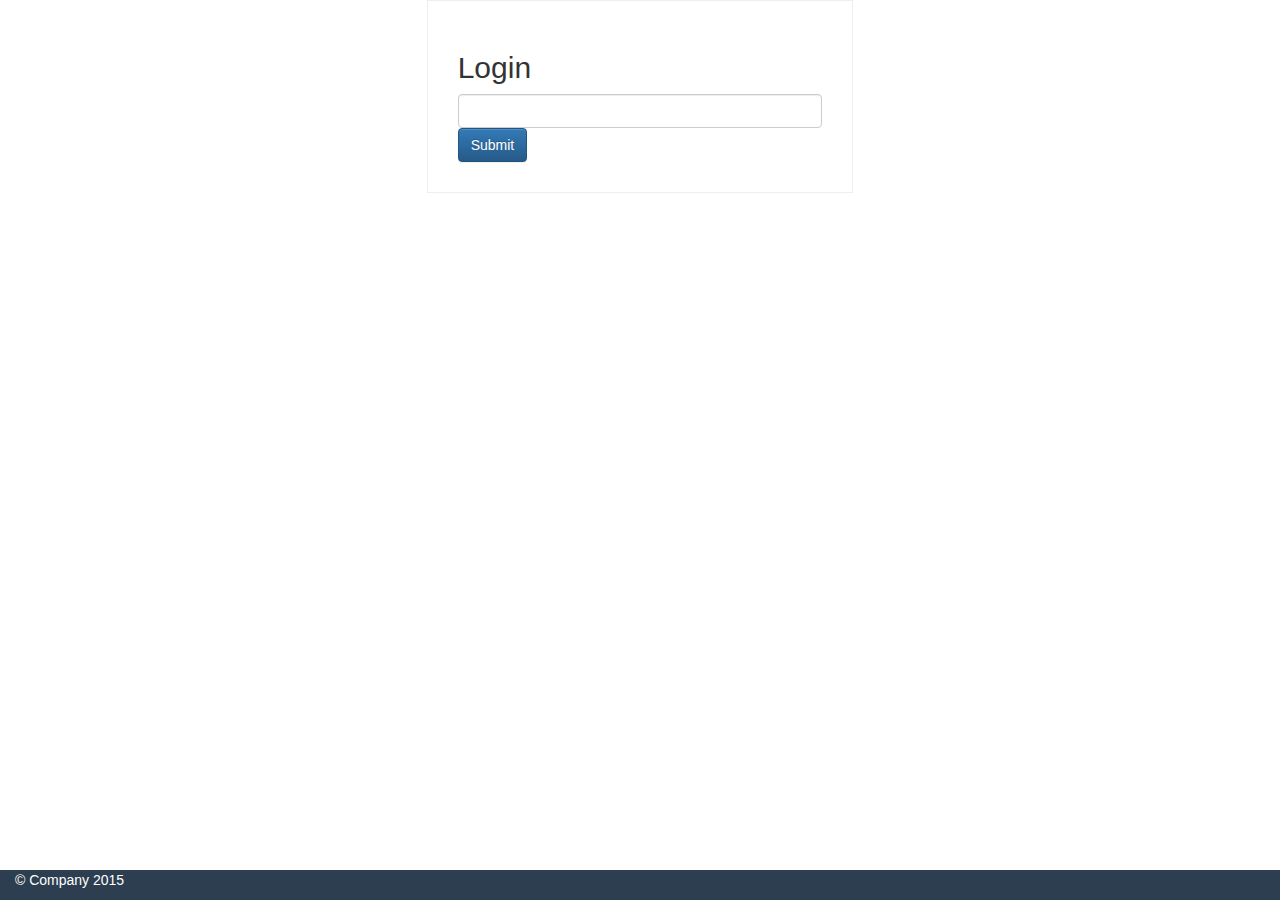
==== index.html @ f60f8506 "Initial commit" ====
<!doctype html>
<!--[if lt IE 7]>      <html class="no-js lt-ie9 lt-ie8 lt-ie7" lang=""> <![endif]-->
<!--[if IE 7]>         <html class="no-js lt-ie9 lt-ie8" lang=""> <![endif]-->
<!--[if IE 8]>         <html class="no-js lt-ie9" lang=""> <![endif]-->
<!--[if gt IE 8]><!--> <html class="no-js" lang=""> <!--<![endif]-->
    <head>
        <meta charset="utf-8">
        <meta http-equiv="X-UA-Compatible" content="IE=edge,chrome=1">
        <title></title>
        <meta name="description" content="">
        <meta name="viewport" content="width=device-width, initial-scale=1">

        <link rel="stylesheet" href="css/bootstrap.min.css">
        <link rel="stylesheet" href="css/bootstrap-theme.min.css">

        <link rel="stylesheet" href="css/login.css">

        <!--[if lt IE 9]>
            <script src="js/vendor/html5-3.6-respond-1.4.2.min.js"></script>
        <![endif]-->
    </head>
    <body>
        <!--[if lt IE 8]>
            <p class="browserupgrade">You are using an <strong>outdated</strong> browser. Please <a href="http://browsehappy.com/">upgrade your browser</a> to improve your experience.</p>
        <![endif]-->

        <div class="col-md-4 col-md-offset-4" id="login">
            <H2>Login</H2>
            <form action="login.php" method="post">
                <input type="text" class="form-control" name="user">
                <input type="submit" class="btn btn-primary">
            </form>
        </div>



      <footer class="col-md-12">
        <p>&copy; Company 2015</p>
      </footer>
    </div> <!-- /container -->        <script src="//ajax.googleapis.com/ajax/libs/jquery/1.11.2/jquery.min.js"></script>
        <script>window.jQuery || document.write('<script src="js/vendor/jquery-1.11.2.min.js"><\/script>')</script>

        <script src="js/vendor/bootstrap.min.js"></script>

        <script src="js/main.js"></script>
    </body>
</html>
---- css/login.css ----
html, body {
  min-height: 100%;
  height: 100%; }

#login {
  padding: 30px;
  border: 1px solid #eeeeee; }

footer {
  position: absolute !important;
  bottom: 0px;
  background-color: #2c3e50;
  color: white; }

/*# sourceMappingURL=login.css.map */
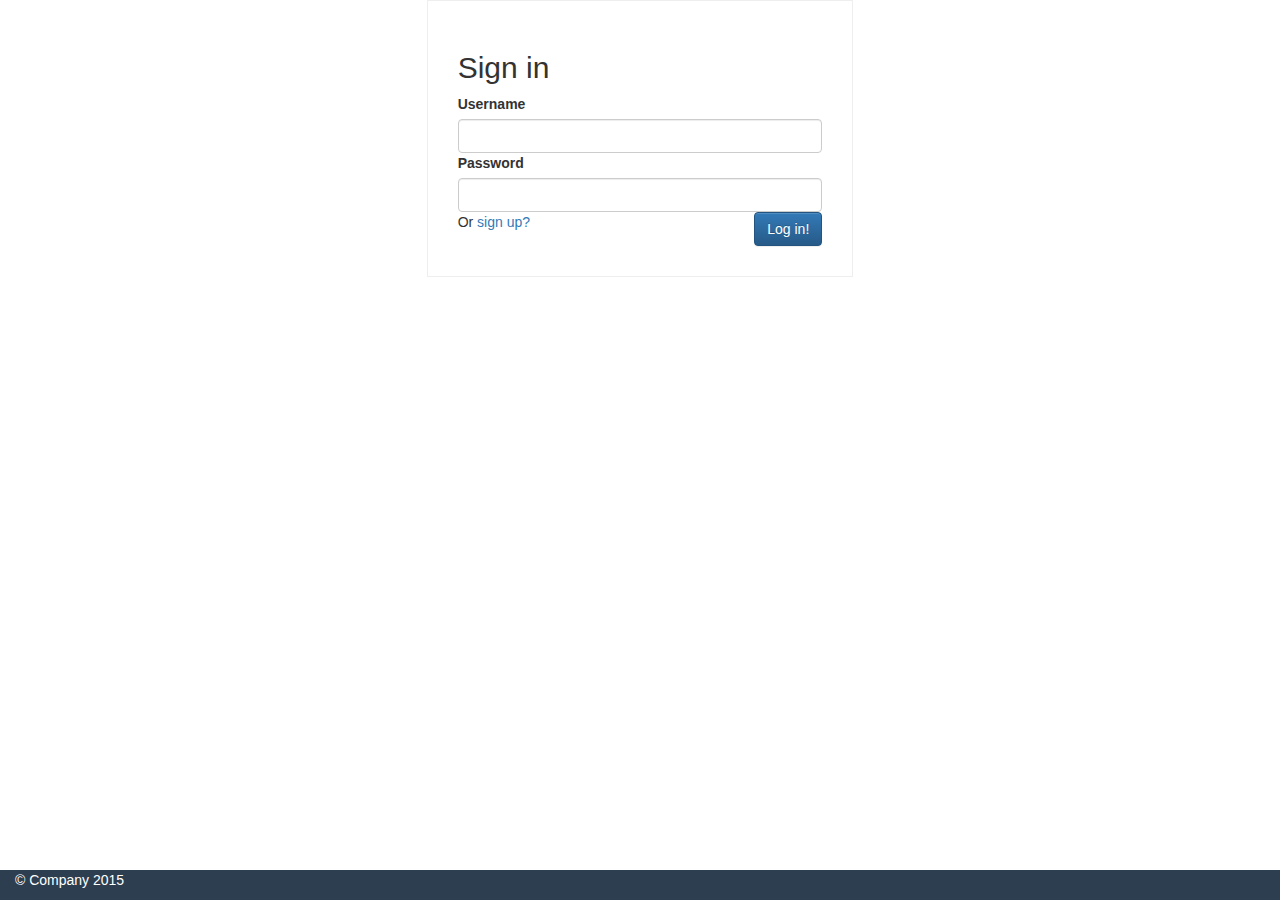
==== commit a3cc164a: "Login and sign up" ====
--- a/index.html
+++ b/index.html
@@ -25,14 +25,33 @@
         <![endif]-->
 
         <div class="col-md-4 col-md-offset-4" id="login">
-            <H2>Login</H2>
+            <H2>Sign in</H2>
             <form action="login.php" method="post">
-                <input type="text" class="form-control" name="user">
-                <input type="submit" class="btn btn-primary">
+                <label for="user">Username</label>
+                    <input type="text" class="form-control" name="user" id="user">
+                <label for="user">Password</label>
+                    <input type="password" class="form-control" name="pass">
+                <input type="submit" class="btn btn-primary pull-right" value="Log in!">
             </form>
+
+            <span>Or <a href="" class="sign-up-btn">sign up?</a></span>
+            <div class="sign-up ">
+                <form class="register-form">
+                    <label for="username">Username</label>
+                    <input type="text" name="username" id="username" class="form-control">
+                    <label for="pass">Password</label>
+                    <input type="password" name="pass" id="pass" class="form-control">
+                    <input type="submit" class="btn btn-warning" value="Register" id="register">
+                </form>
+
+             </div>
         </div>
 
-
+        <div class="container">
+            <div class="alert-wrapper col-md-6 col-md-offset-3">
+                <div class="alert  " role="alert"> SSS </div>
+            </div>
+        </div>
 
       <footer class="col-md-12">
         <p>&copy; Company 2015</p>
@@ -43,5 +62,55 @@
         <script src="js/vendor/bootstrap.min.js"></script>
 
         <script src="js/main.js"></script>
+        <script>
+            $(function(){
+
+                $(".sign-up-btn").on("click",function(e){
+                    e.preventDefault();
+                    $(".sign-up").css("visibility","visible !important");
+                    $(".sign-up").slideToggle(1000);
+
+                });
+
+                $('.register-form').submit(function(e) {
+                    e.preventDefault();
+
+                    var formData = $('.register-form').serialize();
+
+
+                    $.ajax({
+                                type        : 'POST',
+                                url         : 'register.php',
+                                data        : formData,
+                                dataType    : 'json'
+                            })
+
+                            .done(function(data) {
+                                $alert = $(".alert");
+                                $alert.removeClass("alert-danger");
+                                $alert.removeClass("alert-success");
+                                if(data.error){
+                                    $alert.addClass("alert-danger");
+                                    $alert.html(data.error);
+                                }
+                                if(data.succes){
+                                    $alert.addClass("alert-success");
+                                    $alert.html(data.succes);
+                                    $('.register-form')[0].reset();
+                                    $(".sign-up").slideUp(500);
+                                }
+
+                                $(".alert-wrapper").slideDown(500);
+                                setTimeout(function(){
+                                    $(".alert-wrapper").slideUp(500);
+                                }, 3000);
+                            });
+
+                });
+
+
+            });
+
+        </script>
     </body>
 </html>
--- a/css/login.css
+++ b/css/login.css
@@ -6,6 +6,16 @@
   padding: 30px;
   border: 1px solid #eeeeee; }
 
+.sign-up {
+  display: none;
+  margin-top: 30px;
+  border-top: 1px solid #eee; }
+
+.alert-wrapper {
+  position: absolute;
+  top: 5px;
+  display: none; }
+
 footer {
   position: absolute !important;
   bottom: 0px;
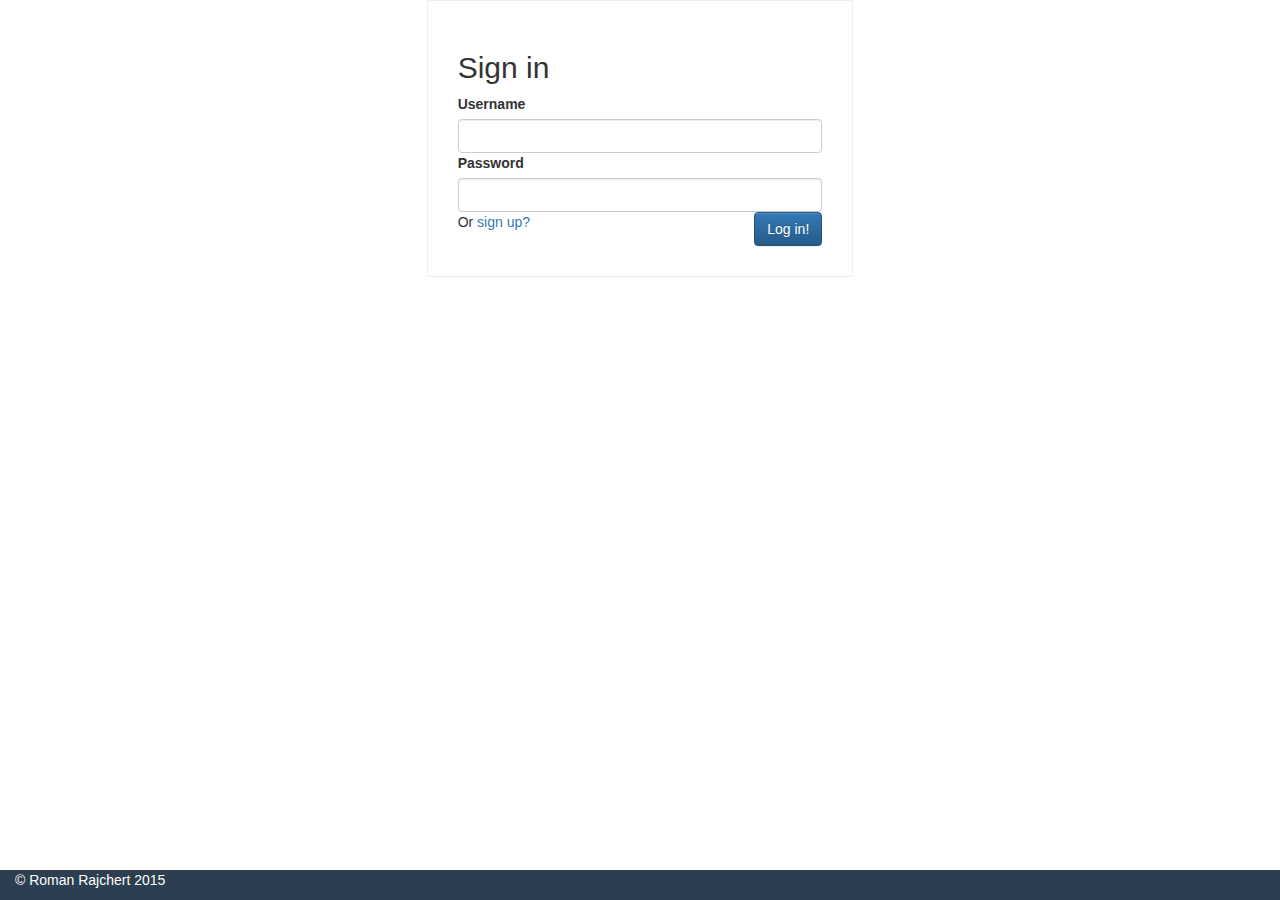
==== commit 699d068f: "Copy" ====
--- a/index.html
+++ b/index.html
@@ -1,12 +1,9 @@
 <!doctype html>
-<!--[if lt IE 7]>      <html class="no-js lt-ie9 lt-ie8 lt-ie7" lang=""> <![endif]-->
-<!--[if IE 7]>         <html class="no-js lt-ie9 lt-ie8" lang=""> <![endif]-->
-<!--[if IE 8]>         <html class="no-js lt-ie9" lang=""> <![endif]-->
-<!--[if gt IE 8]><!--> <html class="no-js" lang=""> <!--<![endif]-->
+ <html class="no-js" lang="">
     <head>
         <meta charset="utf-8">
         <meta http-equiv="X-UA-Compatible" content="IE=edge,chrome=1">
-        <title></title>
+        <title>Log in</title>
         <meta name="description" content="">
         <meta name="viewport" content="width=device-width, initial-scale=1">
 
@@ -54,14 +51,14 @@
         </div>
 
       <footer class="col-md-12">
-        <p>&copy; Company 2015</p>
+        <p>&copy; Roman Rajchert 2015</p>
       </footer>
-    </div> <!-- /container -->        <script src="//ajax.googleapis.com/ajax/libs/jquery/1.11.2/jquery.min.js"></script>
+        <script src="//ajax.googleapis.com/ajax/libs/jquery/1.11.2/jquery.min.js"></script>
         <script>window.jQuery || document.write('<script src="js/vendor/jquery-1.11.2.min.js"><\/script>')</script>
 
         <script src="js/vendor/bootstrap.min.js"></script>
 
-        <script src="js/main.js"></script>
+
         <script>
             $(function(){
 
@@ -73,10 +70,10 @@
                 });
 
                 $('.register-form').submit(function(e) {
+                    console.log("odeslano");
                     e.preventDefault();
 
                     var formData = $('.register-form').serialize();
-
 
                     $.ajax({
                                 type        : 'POST',
